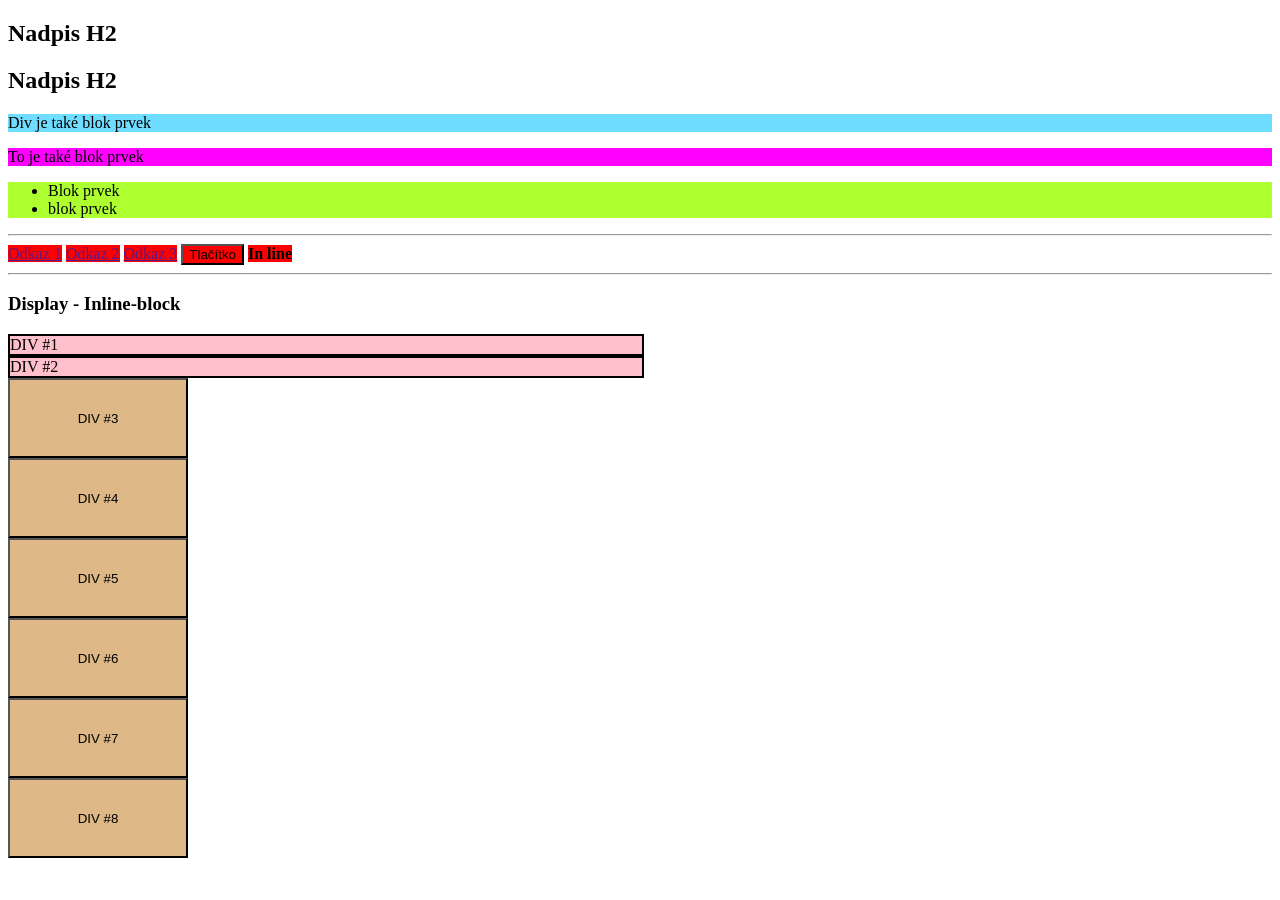
==== CSS/324/1/index.html @ 8ca226fc "up" ====
<!DOCTYPE html>
<html lang="en">
<head>
    <link rel="stylesheet" href="./style.css">
    <meta charset="UTF-8">
    <meta name="viewport" content="width=device-width, initial-scale=1.0">
    <title>Document</title>
</head>
<body>
    <h2>Nadpis H2</h2>
    <h2>Nadpis H2</h2>

    <div>Div je také blok prvek</div>
    <p>To je také blok prvek</p>

    <ul>
        <li>Blok prvek</li>
        <li>blok prvek</li>
    </ul>

    <hr>

    <a href="">Odkaz 1</a>
    <a href="">Odkaz 2</a>
    <a href="">Odkaz 3</a>

    <button>Tlačítko</button>

    <strong>In line</strong>

    <hr>
    <h3>Display - Inline-block</h3>

    <div  class=" d1">DIV #1</div>
    <div  class=" d1">DIV #2</div>

   <button  class=" b1">DIV #3</button>
   <button  class=" b1">DIV #4</button>
   <button  class=" b1">DIV #5</button>
   <button  class=" b1">DIV #6</button>
   <button  class=" b1">DIV #7</button>
   <button  class=" b1">DIV #8</button>
</body>
</html>
---- CSS/324/1/style.css ----
h2{
    backround: blue
}
div {
    background-color: rgba(0, 195, 255, 0.568);
}
p {
    background: magenta
}
ul {
    background: greenyellow;
}

a, button, strong {
    background: red;
}

.d1 {
    border: 2px solid black;
    background: pink ;
    width: 50%
}
.b1 {
    display: block;
    background: burlywood;
    width: 180px;
    height: 80px;
}
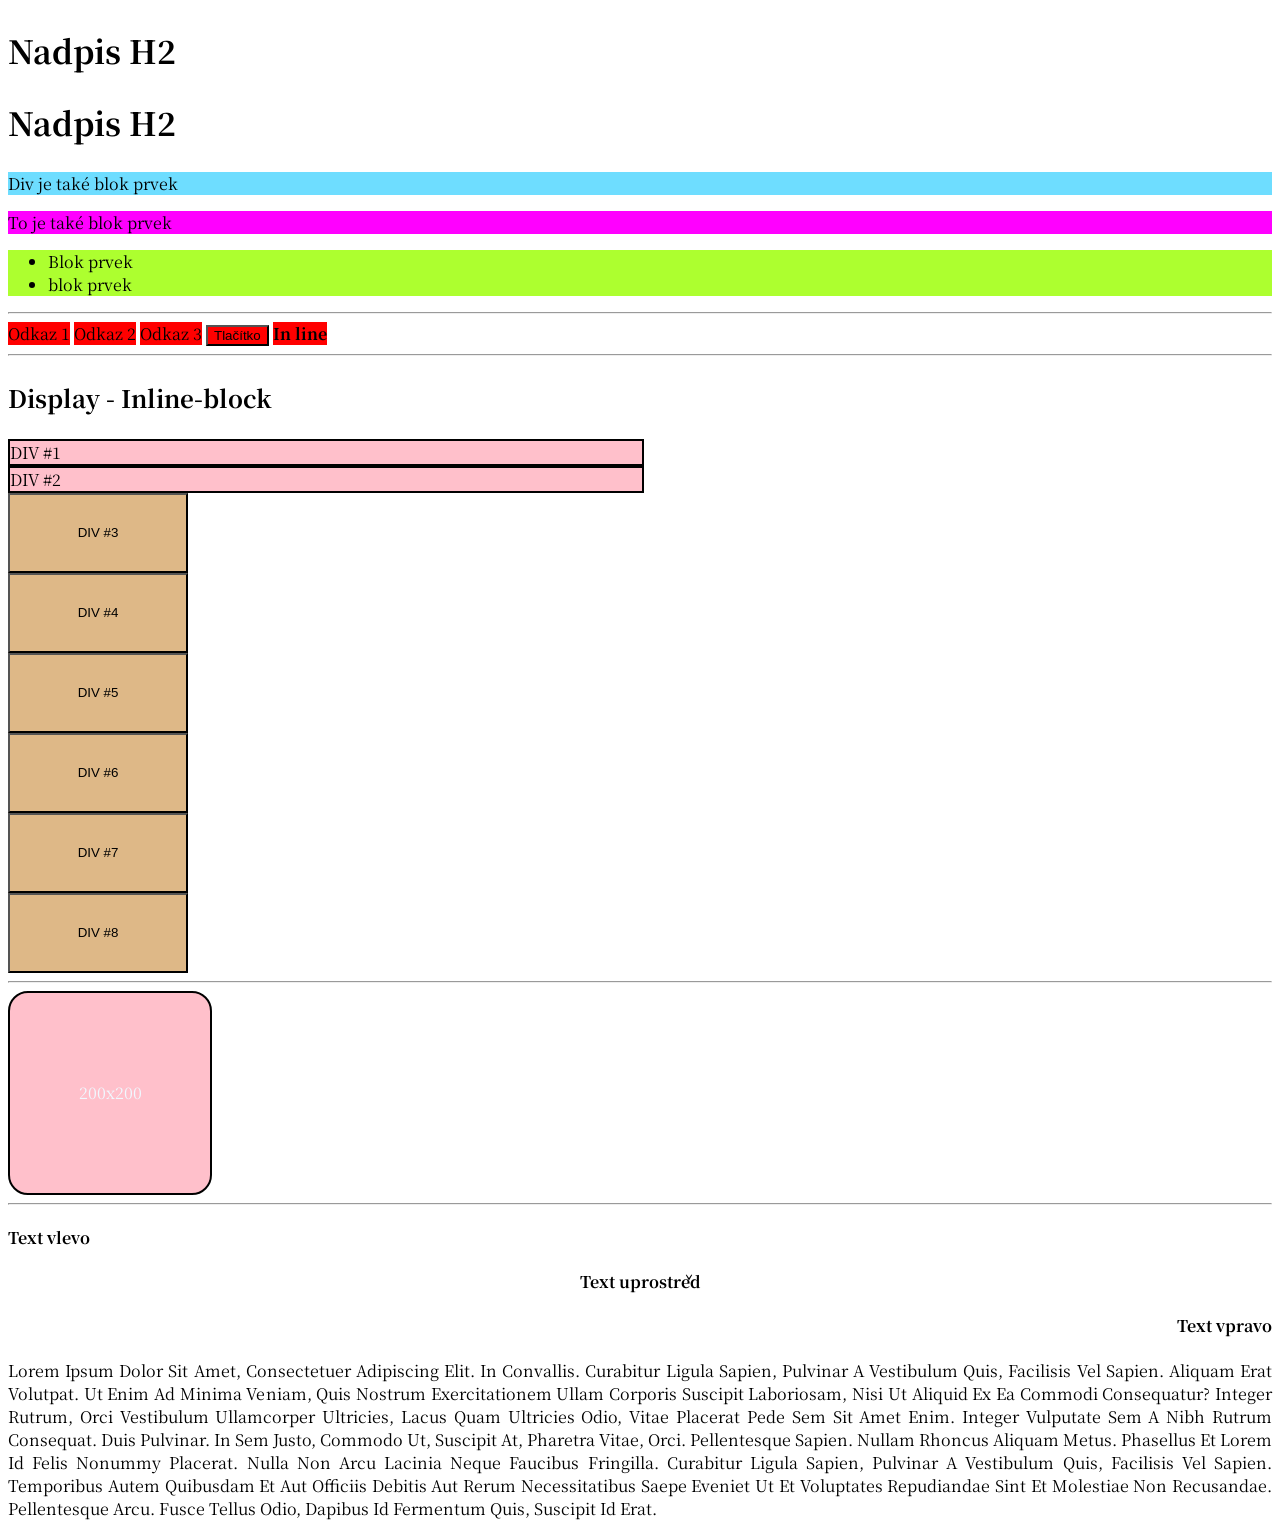
==== commit b0bc3d1b: "up" ====
--- a/CSS/324/1/index.html
+++ b/CSS/324/1/index.html
@@ -1,6 +1,10 @@
 <!DOCTYPE html>
 <html lang="en">
 <head>
+   <link rel="preconnect" href="https://fonts.googleapis.com">
+    <link rel="preconnect" href="https://fonts.gstatic.com" crossorigin>
+    <link href="https://fonts.googleapis.com/css2?family=Noto+Serif+JP:wght@200..900&display=swap" rel="stylesheet">
+
     <link rel="stylesheet" href="./style.css">
     <meta charset="UTF-8">
     <meta name="viewport" content="width=device-width, initial-scale=1.0">
@@ -40,5 +44,17 @@
    <button  class=" b1">DIV #6</button>
    <button  class=" b1">DIV #7</button>
    <button  class=" b1">DIV #8</button>
+
+   <hr>
+   <div class="example">200x200</div>
+
+   <hr>
+   <h4 class= left>Text vlevo</h4>
+   <h4 class="center">Text uprostřed</h4>
+   <h4 class="right">Text vpravo</h4>
+
+   <p class="justify">Lorem ipsum dolor sit amet, consectetuer adipiscing elit. In convallis. Curabitur ligula sapien, pulvinar a vestibulum quis, facilisis vel sapien. Aliquam erat volutpat. Ut enim ad minima veniam, quis nostrum exercitationem ullam corporis suscipit laboriosam, nisi ut aliquid ex ea commodi consequatur? Integer rutrum, orci vestibulum ullamcorper ultricies, lacus quam ultricies odio, vitae placerat pede sem sit amet enim. Integer vulputate sem a nibh rutrum consequat. Duis pulvinar. In sem justo, commodo ut, suscipit at, pharetra vitae, orci. Pellentesque sapien. Nullam rhoncus aliquam metus. Phasellus et lorem id felis nonummy placerat. Nulla non arcu lacinia neque faucibus fringilla. Curabitur ligula sapien, pulvinar a vestibulum quis, facilisis vel sapien. Temporibus autem quibusdam et aut officiis debitis aut rerum necessitatibus saepe eveniet ut et voluptates repudiandae sint et molestiae non recusandae. Pellentesque arcu. Fusce tellus odio, dapibus id fermentum quis, suscipit id erat.</p>
+
+   
 </body>
 </html>
--- a/CSS/324/1/style.css
+++ b/CSS/324/1/style.css
@@ -1,3 +1,6 @@
+body {
+    font-family: "Noto Serif JP", serif;
+}
 h2{
     backround: blue
 }
@@ -25,4 +28,54 @@
     background: burlywood;
     width: 180px;
     height: 80px;
-}+}
+
+.example {
+    width: 200px;
+    height: 200px;
+    background: pink;
+    color: aliceblue;
+    display: grid;
+    place-items: center;
+    border: 2px solid black;
+    border-radius: 20px;
+}
+.left {
+    text-align: left;
+}
+.center {
+    text-align: center;
+}
+.right {
+    text-align: right;
+
+}
+.justify{
+    text-align: justify;
+    text-transform: capitalize;
+    background-color: white;
+}
+a {
+    text-decoration: none;
+    color: black;
+
+} 
+h1 {
+    font-size: 3rem;
+}
+h2 {
+    font-size: 2rem;
+}
+h3 {
+    font-size: 1.5rem;
+}
+p {
+    font-size: 1rem;
+}
+
+.centerbox {
+    width: 50%;
+    height: 50px;
+    margin: 0 auto;
+    place-items: center;
+}
